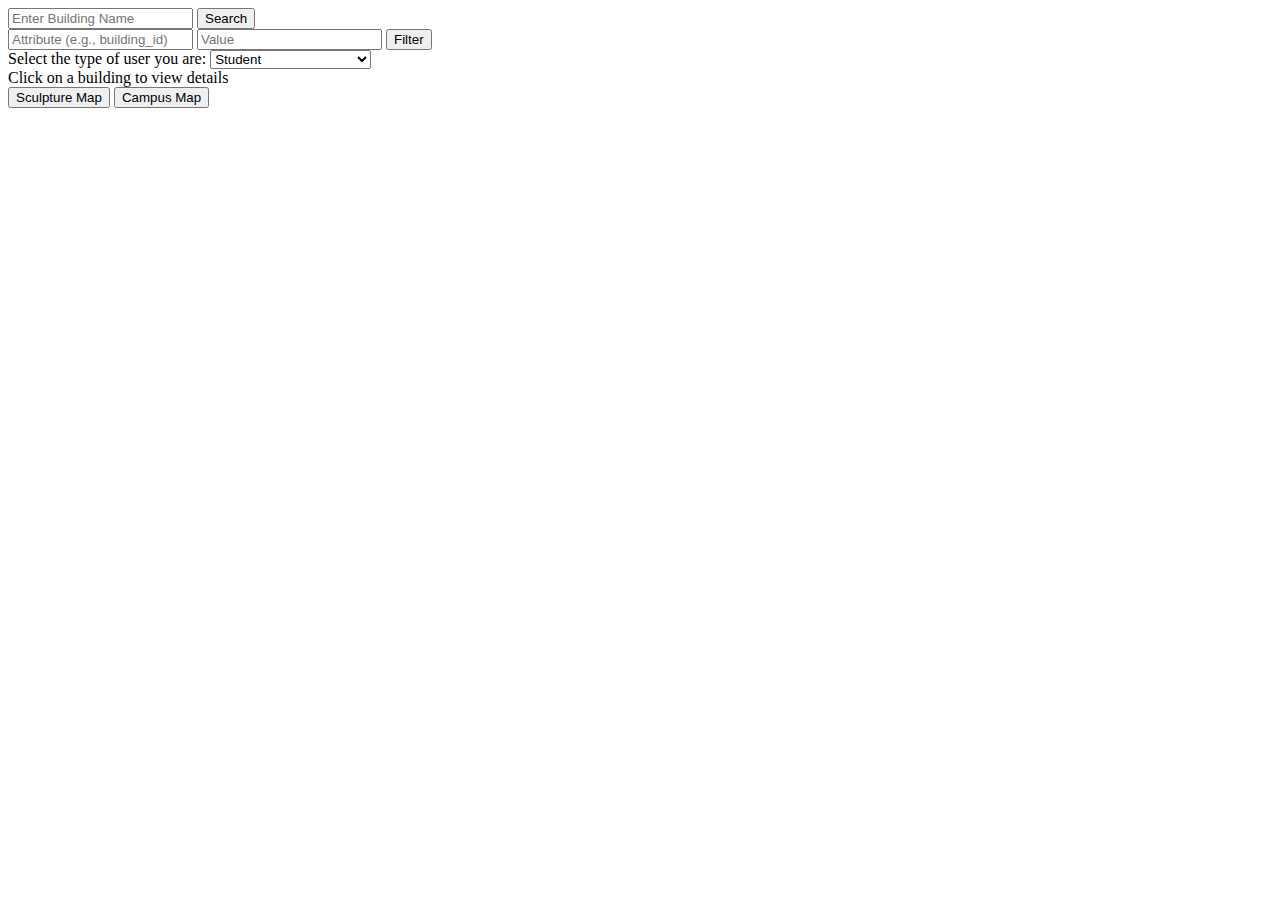
==== index.html @ 3332a9d9 "fixed null values still showing by using trim" ====
<!DOCTYPE html>
<html lang="en">
<head>
  <meta charset="utf-8">
  <meta name="viewport" content="width=device-width, initial-scale=1.0">
  <script src="https://cesium.com/downloads/cesiumjs/releases/1.122/Build/Cesium/Cesium.js"></script>
  <link href="https://cesium.com/downloads/cesiumjs/releases/1.122/Build/Cesium/Widgets/widgets.css" rel="stylesheet">
  <link rel="stylesheet" type="text/css" href="style.css">
  <script type="module" src="main.js" defer></script>
  <title>GeoAuraTrekSolutions App</title>
</head>
<body>
  <div id="cesiumContainer"></div>
  <div id="controlPanel">
    <div id="search-container">
      <input type="text" id="searchInput" placeholder="Enter Building Name">
      <button id="searchButton">Search</button>
    </div>
    <div class="filtering">
      <input type="text" id="filterAttribute" placeholder="Attribute (e.g., building_id)">
      <input type="text" id="filterValue" placeholder="Value">
      <button id="filterButton">Filter</button>
    </div>
    <div class="control-panel">
      <label for="userType">Select the type of user you are:</label>
      <select id="userType">
        <option value="student">Student</option>
        <option value="prospectiveStudent">Prospective Student</option>
        <option value="resourceManagement">Resource Management</option>
        <option value="visitor">Visitor</option>
        <option value="other">Other</option>
      </select>
    </div>
  </div>
  
  <div id="infoBox">Click on a building to view details</div>

  <div id="imageButtons">
    <button id="sculpturesButton">Sculpture Map</button>
    <button id="campusButton">Campus Map</button>
    <div id="sculpturesImage" style="display: none;">
      <img src="sculptures.PNG" alt="Sculptures">
    </div>
    <div id="campusImage" style="display: none;">
      <img src="campus.jpg" alt="Campus">
    </div>
  </div>

  
  
  

</body>
</html>
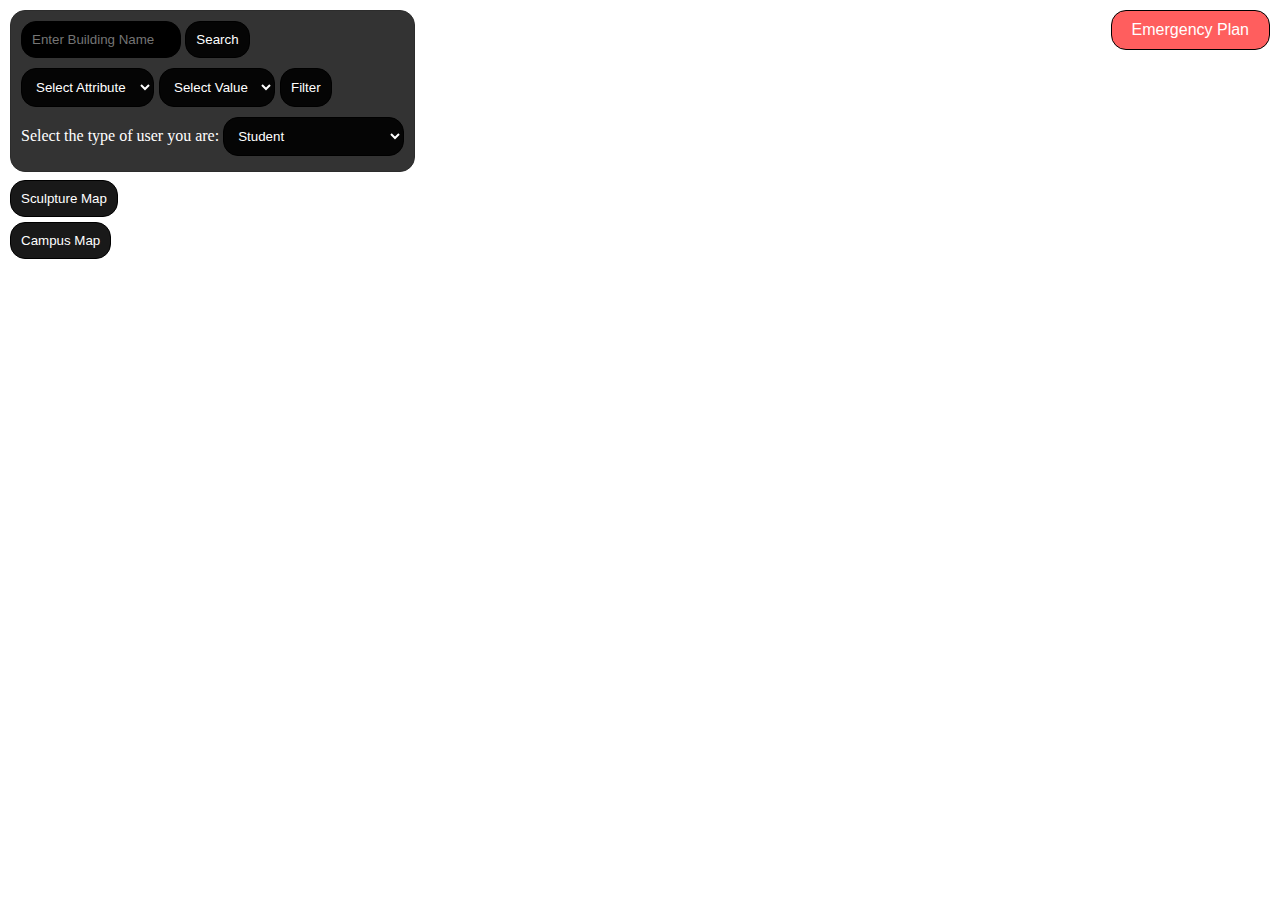
==== commit 78b8d7c3: "Steps in the right direction" ====
--- a/index.html
+++ b/index.html
@@ -11,16 +11,32 @@
 </head>
 <body>
   <div id="cesiumContainer"></div>
+  
   <div id="controlPanel">
     <div id="search-container">
       <input type="text" id="searchInput" placeholder="Enter Building Name">
       <button id="searchButton">Search</button>
     </div>
-    <div class="filtering">
-      <input type="text" id="filterAttribute" placeholder="Attribute (e.g., building_id)">
-      <input type="text" id="filterValue" placeholder="Value">
+      <div class="filter-row">
+        <select id="filterAttribute">
+          <option value="">Select Attribute</option>
+          <option value="building_id">Building ID</option>
+          <option value="Type">Type</option>
+          <option value="entrances">Entrances</option>
+          <option value="Lavatory">Lavatory</option>
+          <option value="Elevator">Elevator</option>
+          <option value="levels">Levels</option>
+          <option value="Offices">Offices</option>
+        </select>
+        <select id="filterValue">
+          <option value="">Select Value</option>
+          <!-- Options will be populated dynamically based on selected attribute -->
+        </select>
       <button id="filterButton">Filter</button>
     </div>
+    
+    
+
     <div class="control-panel">
       <label for="userType">Select the type of user you are:</label>
       <select id="userType">
@@ -46,10 +62,13 @@
     </div>
   </div>
 
-  
+  <div id="button-container">
+    <button id="emergency-plan-btn">Emergency Plan</button>
+</div>
   
   
 
 </body>
 </html>
 
+
--- a/style.css
+++ b/style.css
@@ -0,0 +1,174 @@
+#cesiumContainer {
+  width: 100%;
+  height: 100vh;
+  position: relative; /* Needed for positioning child elements absolutely */
+}
+
+.cesium-viewer .cesium-widget-credits {
+  display: none; /* this is code to remove credits message */
+}
+
+body {
+  margin: 0;
+  padding: 0;
+  overflow: hidden; /* Prevents scrolling */
+}
+
+#searchInput {
+  background-color: rgb(0, 0, 0);
+  color: #fff;
+  border: 1px solid rgb(0, 0, 0);
+  padding: 10px;
+  border-radius: 15px; /* Rounded corners */
+  width: 60%; /* Full width */
+  max-width: 300px; /* Optional: Set a max width */
+  box-sizing: border-box; /* Ensure padding is included in the width */
+  margin-bottom: 10px; /* Space below the input */
+}
+
+
+#controlPanel {
+  position: absolute;
+  top: 10px;
+  left: 10px;
+  display: flex;
+  flex-direction: column;
+  align-items: flex-start;
+  background-color: rgba(0, 0, 0, 0.8); /* Semi-transparent background */
+  border: 1px solid rgb(44, 44, 44);
+  color: rgb(255, 255, 255);
+  padding: 10px;
+  border-radius: 15px;
+  z-index: 1; /* Ensure it stays on top of Cesium map */
+}
+
+button, select, input {
+  margin-bottom: 10px; /* Adjust spacing between elements */
+}
+
+b, strong {
+  color: rgb(0, 255, 64);
+}
+#infoBox {
+  display: none;
+ 
+  position: absolute;
+  background-color: rgba(0, 0, 0, 0.9);
+  color: #FFFFFF;
+  border: 1px solid rgb(44, 44, 44);
+  width: 300px;
+  max-height: 350px;
+  overflow-y: auto;
+  margin-top: 10px; /* Adjust spacing from top */
+  top: 260px;
+  left: 10px;
+  z-index: 1;
+  padding: 15px;
+  border-radius: 15px;
+}
+
+#imageButtons {
+  position: absolute;
+  top: 180px; /* Adjust top position as needed */
+  left: 10px; /* Adjust left position as needed */
+  display: flex;
+  flex-direction: column;
+  align-items: flex-start;
+  z-index: 1; /* Ensure it stays on top of Cesium map */
+}
+
+button {
+  background-color: rgba(0, 0, 0, 0.9);
+  color: rgb(255, 255, 255);
+  border: 1px solid rgb(0, 0, 0);
+  padding: 10px;
+  margin-bottom: 5px;
+  cursor: pointer;
+  border-radius: 15px;
+}
+
+button:hover {
+  background: rgba(255, 255, 255, 0.9); /* Hover effect */
+  color: rgb(0, 0, 0);
+}
+
+#sculpturesImage img, #campusImage img {
+  
+  margin-bottom: 100px;
+  width: auto; /* Adjust size as needed */
+  height: auto;
+  max-width: 700px;
+  object-fit: cover;
+  border: 2px solid #000000;
+  z-index: 1;
+}
+
+.filtering {
+  position: absolute;
+  top: 11px;
+  left: 10px;
+  padding: 10px;
+  background-color: rgba(0, 0, 0, 0.8); /* Semi-transparent background */
+  border-radius: 5px;
+  z-index: 1; /* Ensure it stays on top of Cesium map */
+  display: flex;
+  flex-direction: column;
+}
+
+.filter-row {
+  display: flex;
+  gap: 5px; /* Space between dropdowns */
+  margin-bottom: 5px; /* Space below the row */
+}
+
+select {
+  background-color: rgba(0, 0, 0, 0.9);
+  color: rgb(255, 255, 255);
+  border: 1px solid rgb(0, 0, 0);
+  padding: 10px;
+  margin-bottom: 5px;
+  cursor: pointer;
+  border-radius: 15px;
+}
+
+select:focus {
+  outline: none;
+  border-color: rgb(0, 0, 0); /* Change border color on focus */
+}
+
+select option {
+  background: rgb(0, 0, 0);
+  color: rgb(255, 255, 255);
+}
+
+
+
+/* Style for the button container */
+#button-container {
+  position: absolute; /* Allows positioning relative to the Cesium container */
+  top: 10px; /* Distance from the top */
+  right: 10px; /* Distance from the right */
+  z-index: 1; /* Ensure it stays above Cesium elements */
+  display: flex;
+  justify-content: center; /* Center the button horizontally */
+  align-items: center; /* Center the button vertically */
+}
+
+/* Style for the Emergency Plan button */
+#emergency-plan-btn {
+  background-color: rgba(255, 76, 76, 0.9); /* Light red with transparency */
+  color: rgb(255, 255, 255); /* White text */
+  border: 1px solid rgb(0, 0, 0); /* Black border */
+  padding: 10px 20px; /* Padding around text */
+  border-radius: 15px; /* Rounded corners */
+  cursor: pointer; /* Pointer cursor on hover */
+  transition: background-color 0.3s; /* Smooth transition for hover effect */
+  font-size: 16px; /* Font size */
+}
+
+/* Button hover effect */
+#emergency-plan-btn:hover {
+  background-color: rgba(255, 0, 0, 0.9); /* Darker red on hover */
+  color: rgb(255, 255, 255); /* Ensure text remains white */
+}
+
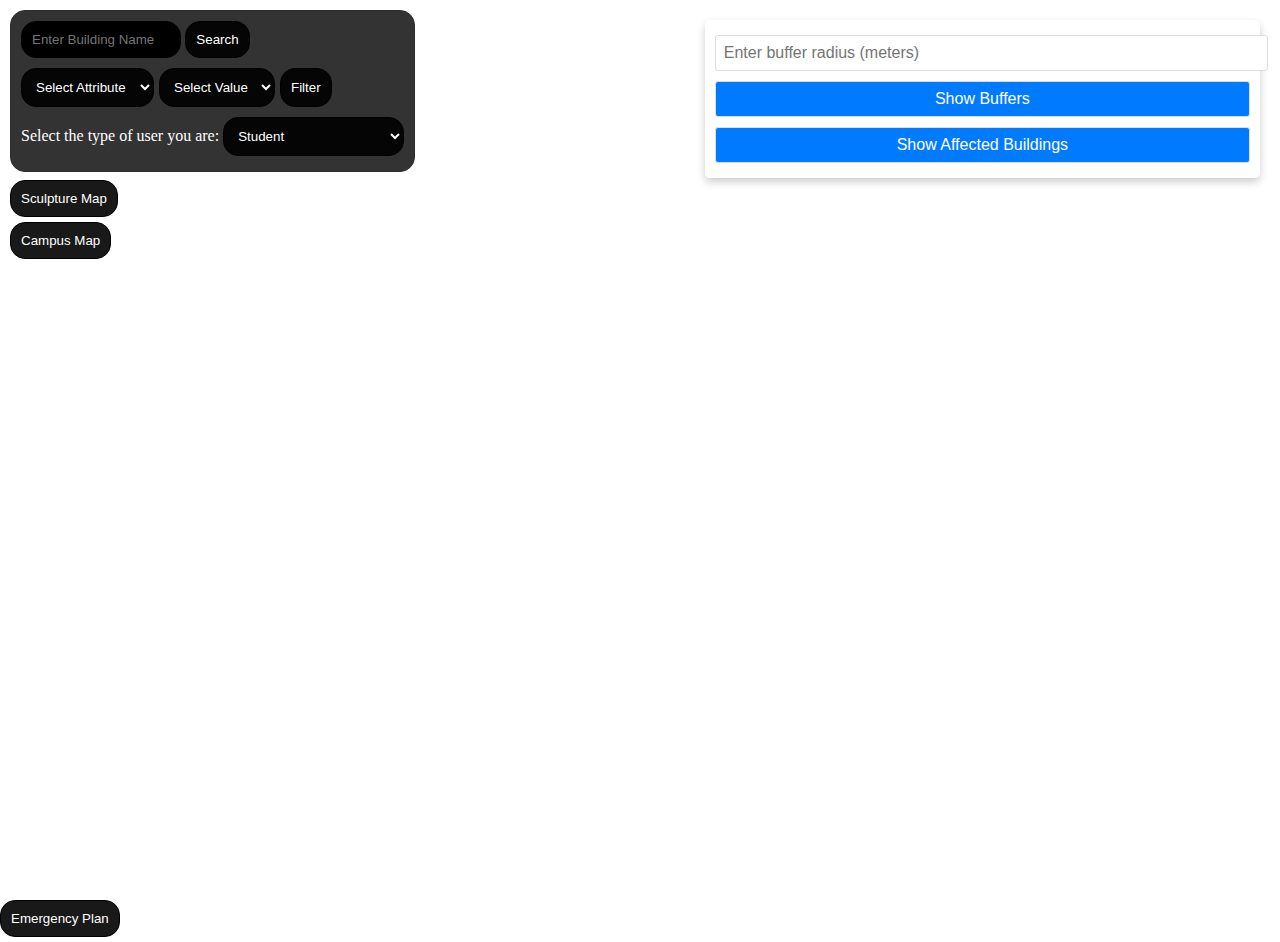
==== commit d89b417c: "updated code" ====
--- a/index.html
+++ b/index.html
@@ -65,7 +65,11 @@
   <div id="button-container">
     <button id="emergency-plan-btn">Emergency Plan</button>
 </div>
-  
+<div id="controls">
+  <input type="number" id="bufferRadiusInput" placeholder="Enter buffer radius (meters)" min="0">
+  <button id="showBuffersButton">Show Buffers</button>
+  <button id="showAffectedBuildingsButton">Show Affected Buildings</button>
+</div>  
   
 
 </body>
--- a/style.css
+++ b/style.css
@@ -143,32 +143,32 @@
 
 
 
-/* Style for the button container */
-#button-container {
-  position: absolute; /* Allows positioning relative to the Cesium container */
-  top: 10px; /* Distance from the top */
-  right: 10px; /* Distance from the right */
-  z-index: 1; /* Ensure it stays above Cesium elements */
-  display: flex;
-  justify-content: center; /* Center the button horizontally */
-  align-items: center; /* Center the button vertically */
+#controls {
+  position: absolute;
+  top: 20px;
+  right: 20px;
+  background-color: rgba(255, 255, 255, 0.8);
+  padding: 10px;
+  border-radius: 5px;
+  box-shadow: 0 4px 8px rgba(0, 0, 0, 0.2);
 }
 
-/* Style for the Emergency Plan button */
-#emergency-plan-btn {
-  background-color: rgba(255, 76, 76, 0.9); /* Light red with transparency */
-  color: rgb(255, 255, 255); /* White text */
-  border: 1px solid rgb(0, 0, 0); /* Black border */
-  padding: 10px 20px; /* Padding around text */
-  border-radius: 15px; /* Rounded corners */
-  cursor: pointer; /* Pointer cursor on hover */
-  transition: background-color 0.3s; /* Smooth transition for hover effect */
-  font-size: 16px; /* Font size */
+#controls input,
+#controls button {
+  margin: 5px 0;
+  padding: 8px;
+  width: 100%;
+  border: 1px solid #ddd;
+  border-radius: 3px;
+  font-size: 16px;
 }
 
-/* Button hover effect */
-#emergency-plan-btn:hover {
-  background-color: rgba(255, 0, 0, 0.9); /* Darker red on hover */
-  color: rgb(255, 255, 255); /* Ensure text remains white */
+#controls button {
+  cursor: pointer;
+  background-color: #007bff;
+  color: #fff;
 }
 
+#controls button:hover {
+  background-color: #0056b3;
+}
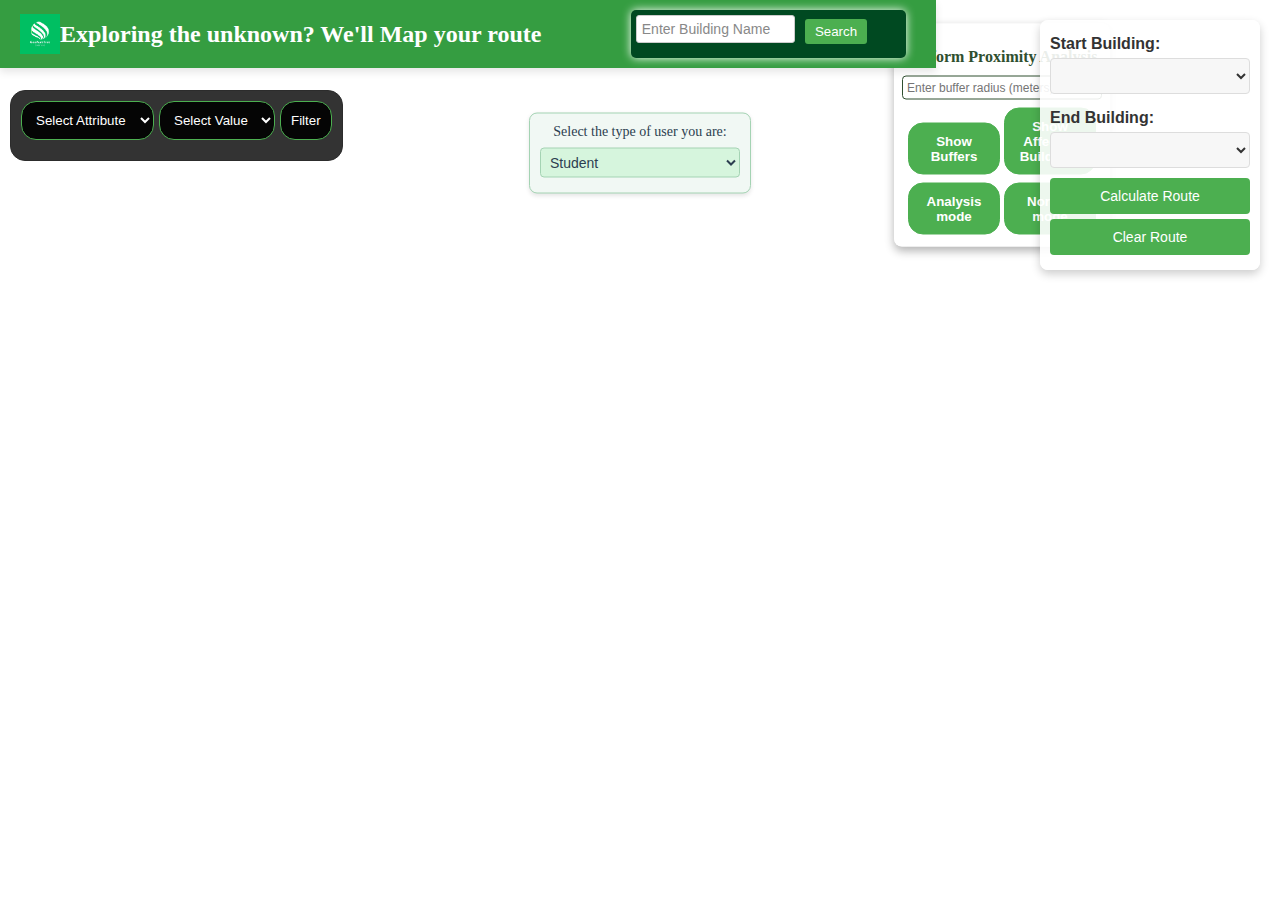
==== commit 09a2e222: "added image to put when web app loads and updated index,js and css" ====
--- a/index.html
+++ b/index.html
@@ -7,16 +7,32 @@
   <link href="https://cesium.com/downloads/cesiumjs/releases/1.122/Build/Cesium/Widgets/widgets.css" rel="stylesheet">
   <link rel="stylesheet" type="text/css" href="style.css">
   <script type="module" src="main.js" defer></script>
-  <title>GeoAuraTrekSolutions App</title>
+  <title>GAT 3D Web App</title>
+  <link rel="icon" type="image/x-icon" href="GeoAuraTreklogo.jpeg">
 </head>
 <body>
   <div id="cesiumContainer"></div>
-  
+  <header>
+    <div class="header-content">
+      <img src="GeoAuraTreklogo.jpeg" alt="Company Logo" class="logo">
+      <h3>Exploring the unknown? We'll Map your route</h3>
+      <div id="search-container">
+        <input type="text" id="searchInput" placeholder="Enter Building Name">
+        <button id="searchButton">Search</button>
+      </div>
+    </div>
+  </header>
+  <div class="control-panel">
+    <label for="userType">Select the type of user you are:</label>
+    <select id="userType">
+      <option value="student">Student</option>
+      <option value="prospectiveStudent">Prospective Student</option>
+      <option value="resourceManagement">Resource Management</option>
+      <option value="visitor">Visitor</option>
+      <option value="other">Other</option>
+    </select>
+  </div>
   <div id="controlPanel">
-    <div id="search-container">
-      <input type="text" id="searchInput" placeholder="Enter Building Name">
-      <button id="searchButton">Search</button>
-    </div>
       <div class="filter-row">
         <select id="filterAttribute">
           <option value="">Select Attribute</option>
@@ -34,43 +50,28 @@
         </select>
       <button id="filterButton">Filter</button>
     </div>
-    
-    
-
-    <div class="control-panel">
-      <label for="userType">Select the type of user you are:</label>
-      <select id="userType">
-        <option value="student">Student</option>
-        <option value="prospectiveStudent">Prospective Student</option>
-        <option value="resourceManagement">Resource Management</option>
-        <option value="visitor">Visitor</option>
-        <option value="other">Other</option>
-      </select>
-    </div>
   </div>
   
   <div id="infoBox">Click on a building to view details</div>
-
-  <div id="imageButtons">
-    <button id="sculpturesButton">Sculpture Map</button>
-    <button id="campusButton">Campus Map</button>
-    <div id="sculpturesImage" style="display: none;">
-      <img src="sculptures.PNG" alt="Sculptures">
-    </div>
-    <div id="campusImage" style="display: none;">
-      <img src="campus.jpg" alt="Campus">
-    </div>
-  </div>
-
-  <div id="button-container">
-    <button id="emergency-plan-btn">Emergency Plan</button>
-</div>
+  
 <div id="controls">
+  <h3>Perform Proximity Analysis</h3>
   <input type="number" id="bufferRadiusInput" placeholder="Enter buffer radius (meters)" min="0">
   <button id="showBuffersButton">Show Buffers</button>
   <button id="showAffectedBuildingsButton">Show Affected Buildings</button>
-</div>  
-  
+  <button id="clearBuildingsBtn">Analysis mode</button>
+  <button id="resetBuildingsBtn">Normal mode</button>
+</div>
+<div id="routeControls">
+  <label for="startBuilding">Start Building:</label>
+  <select id="startBuilding"></select>
+
+  <label for="endBuilding">End Building:</label>
+  <select id="endBuilding"></select>
+
+  <button id="calculateRoute">Calculate Route</button>
+  <button id="clearRoute">Clear Route</button>
+</div>
 
 </body>
 </html>
--- a/style.css
+++ b/style.css
@@ -15,9 +15,9 @@
 }
 
 #searchInput {
-  background-color: rgb(0, 0, 0);
+  background-color: rgba(0, 0, 0, 0.9); /* Dark background */
   color: #fff;
-  border: 1px solid rgb(0, 0, 0);
+  border: 1px solid #2f4f2f; /* Dark green border */
   padding: 10px;
   border-radius: 15px; /* Rounded corners */
   width: 60%; /* Full width */
@@ -25,11 +25,61 @@
   box-sizing: border-box; /* Ensure padding is included in the width */
   margin-bottom: 10px; /* Space below the input */
 }
-
+.control-panel {
+  display: flex;
+  flex-direction: column;
+  align-items: center;
+  justify-content: center;
+  position: absolute;
+  top: 17%;
+  left: 50%;
+  transform: translate(-50%, -50%);
+  background-color: #f1f8f4; /* Light greenish-white background */
+  padding: 10px; /* Reduced padding */
+  border: 1px solid #a4d3b3; /* Light green border */
+  border-radius: 8px;
+  box-shadow: 0 2px 4px rgba(0, 0, 0, 0.1); /* Reduced shadow */
+  width: 200px; /* Increased width */
+  height: auto; /* Let content determine height */
+  text-align: center;
+  color: #2c3e50; /* Dark text color for readability */
+  font-size: 14px; /* Increased font size */
+}
+
+/* Label styling */
+.control-panel label {
+  font-size: 14px; /* Increased font size for label */
+  color: #2c3e50;
+  margin-bottom: 8px;
+}
+
+/* Dropdown (select) styling */
+.control-panel select {
+  padding: 5px; /* Keep padding the same */
+  font-size: 14px; /* Increased font size */
+  color: #2c3e50;
+  background-color: #d6f5dd; /* Light green */
+  border: 1px solid #a4d3b3;
+  border-radius: 4px;
+  width: 100%; /* Keep width at 100% for dropdown */
+  cursor: pointer;
+}
+
+
+
+.control-panel select:focus {
+  outline: none;
+  border-color: #4CAF50; /* Darker green border on focus */
+}
+
+.control-panel option {
+  color: #2c3e50;
+  background-color: #f1f8f4; /* Light greenish background for options */
+}
 
 #controlPanel {
   position: absolute;
-  top: 10px;
+  top: 90px;
   left: 10px;
   display: flex;
   flex-direction: column;
@@ -47,11 +97,11 @@
 }
 
 b, strong {
-  color: rgb(0, 255, 64);
-}
+  color: rgb(0, 255, 64); /* Bright green */
+}
+
 #infoBox {
   display: none;
- 
   position: absolute;
   background-color: rgba(0, 0, 0, 0.9);
   color: #FFFFFF;
@@ -61,26 +111,17 @@
   overflow-y: auto;
   margin-top: 10px; /* Adjust spacing from top */
   top: 260px;
-  left: 10px;
+  right: 10px;
   z-index: 1;
   padding: 15px;
   border-radius: 15px;
 }
 
-#imageButtons {
-  position: absolute;
-  top: 180px; /* Adjust top position as needed */
-  left: 10px; /* Adjust left position as needed */
-  display: flex;
-  flex-direction: column;
-  align-items: flex-start;
-  z-index: 1; /* Ensure it stays on top of Cesium map */
-}
 
 button {
-  background-color: rgba(0, 0, 0, 0.9);
+  background-color: rgba(0, 0, 0, 0.9); /* Dark background */
   color: rgb(255, 255, 255);
-  border: 1px solid rgb(0, 0, 0);
+  border: 1px solid #4caf50; /* Green border */
   padding: 10px;
   margin-bottom: 5px;
   cursor: pointer;
@@ -92,16 +133,7 @@
   color: rgb(0, 0, 0);
 }
 
-#sculpturesImage img, #campusImage img {
-  
-  margin-bottom: 100px;
-  width: auto; /* Adjust size as needed */
-  height: auto;
-  max-width: 700px;
-  object-fit: cover;
-  border: 2px solid #000000;
-  z-index: 1;
-}
+
 
 .filtering {
   position: absolute;
@@ -124,7 +156,7 @@
 select {
   background-color: rgba(0, 0, 0, 0.9);
   color: rgb(255, 255, 255);
-  border: 1px solid rgb(0, 0, 0);
+  border: 1px solid #4caf50; /* Green border */
   padding: 10px;
   margin-bottom: 5px;
   cursor: pointer;
@@ -133,7 +165,7 @@
 
 select:focus {
   outline: none;
-  border-color: rgb(0, 0, 0); /* Change border color on focus */
+  border-color: #388e3c; /* Dark green on focus */
 }
 
 select option {
@@ -143,32 +175,201 @@
 
 
 
+
 #controls {
+  position: absolute;
+  top: 15%; /* Adjusted to position towards the middle */
+  right: 170px; /* Positioning from the right */
+  transform: translateY(-50%); /* Center vertically */
+  background-color: rgba(255, 255, 255, 0.9);
+  padding: 8px; /* Slightly reduced padding */
+  border-radius: 8px;
+  box-shadow: 0 4px 10px rgba(0, 0, 0, 0.3);
+  width: 200px; /* Decreased width */
+  text-align: center;
+}
+
+#controls h3 {
+  color: #2f4f2f; /* Dark green */
+  font-size: 16px; /* Reduced font size */
+  margin-bottom: 6px; /* Reduced margin */
+}
+
+#controls input {
+  margin: 4px 0; /* Reduced margin */
+  padding: 4px; /* Further reduced padding */
+  width: 95%; /* Slightly reduced width */
+  border: 1px solid #ddd;
+  border-radius: 4px;
+  font-size: 12px; /* Reduced font size */
+  border-color: #2f4f2f;
+}
+
+#controls button {
+  cursor: pointer;
+  background-color: #4caf50; /* Green */
+  color: #fff;
+  font-weight: bold;
+  margin: 4px 0; /* Reduced margin between buttons */
+  width: calc(50% - 8px); /* Adjusted width for 2x2 layout */
+}
+
+#controls .button-container {
+  display: flex;
+  flex-wrap: wrap; /* Allow wrapping to the next line */
+  justify-content: space-between; /* Space out buttons evenly */
+}
+
+#controls button:hover {
+  background-color: #388e3c; /* Dark green */
+}
+
+#controls button:active {
+  background-color: #2e7d32;
+  box-shadow: inset 0 2px 4px rgba(0, 0, 0, 0.2);
+}
+
+/* Positioning the control at the top right of the Cesium viewer */
+#routeControls {
   position: absolute;
   top: 20px;
   right: 20px;
-  background-color: rgba(255, 255, 255, 0.8);
-  padding: 10px;
+  background-color: rgba(255, 255, 255, 0.9);
+  border-radius: 8px;
+  padding: 10px;
+  box-shadow: 0px 4px 10px rgba(0, 0, 0, 0.2);
+  font-family: Arial, sans-serif;
+  width: 200px;
+  z-index: 1;
+}
+
+/* Label styling */
+#routeControls label {
+  font-weight: bold;
+  margin-top: 5px;
+  color: #333;
+  display: block;
+}
+
+/* Dropdown styling */
+#routeControls select {
+  width: 100%;
+  padding: 8px;
+  margin: 5px 0 10px;
+  border-radius: 4px;
+  border: 1px solid #ddd;
+  background-color: #f7f7f7;
+  font-size: 14px;
+  color: #333;
+}
+
+/* Button styling */
+#calculateRoute {
+  background-color: #4CAF50;
+  color: #fff;
+  padding: 10px;
+  font-size: 14px;
+  border: none;
+  border-radius: 4px;
+  cursor: pointer;
+  width: 100%;
+  text-align: center;
+}
+
+#calculateRoute:hover {
+  background-color: #4CAF50;
+}
+
+#clearRoute{
+  background-color: #4CAF50;
+  color: #fff;
+  padding: 10px;
+  font-size: 14px;
+  border: none;
+  border-radius: 4px;
+  cursor: pointer;
+  width: 100%;
+  text-align: center;
+}
+#clearRoute:hover {
+  background-color: #4CAF50;
+}
+
+
+
+
+
+/* Header Bar */
+header {
+  position: absolute;
+  top: 0;
+  left: 0;
+  width: 70%;
+  background-color: #359d41; /* Dark background */
+  color: white;
+  padding: 10px 20px;
+  box-shadow: 0 4px 8px rgba(0, 0, 0, 0.1); /* Slight shadow for depth */
+  z-index: 2; /* Ensure header is above the map */
+  display: flex;
+  justify-content: space-between;
+  align-items: center;
+}
+
+.header-content {
+  display: flex;
+  justify-content: space-between;
+  align-items: center;
+  width: 100%;
+}
+
+/* Logo styling */
+.logo {
+  width: 40px; /* Small size for the logo */
+  height: auto;
+  margin-left: auto;
+}
+
+/* Title styling */
+header h3 {
+  margin: 0;
+  font-size: 24px;
+  flex: 1;
+}
+
+/* Search Container in Header */
+#search-container {
+  background-color: rgb(0, 73, 33);
+  padding: 5px;
   border-radius: 5px;
-  box-shadow: 0 4px 8px rgba(0, 0, 0, 0.2);
-}
-
-#controls input,
-#controls button {
-  margin: 5px 0;
-  padding: 8px;
-  width: 100%;
-  border: 1px solid #ddd;
+  box-shadow: 0 0 10px rgb(255, 255, 255);
+  display: flex;
+  align-items: center;
+  margin-right: 10px;
+}
+
+#searchInput {
+  padding: 5px;
+  border: 1px solid #ccc; /* Light gray border for visibility */
   border-radius: 3px;
-  font-size: 16px;
-}
-
-#controls button {
-  cursor: pointer;
-  background-color: #007bff;
-  color: #fff;
-}
-
-#controls button:hover {
-  background-color: #0056b3;
-}
+  margin-right: 10px;
+  font-size: 14px;
+  background-color: white; /* White background */
+  color: #333; /* Dark text color */
+}
+
+#searchInput::placeholder {
+  color: #888; /* Slightly lighter color for placeholder text */
+}
+
+#searchButton {
+  padding: 5px 10px;
+  border: none;
+  background-color: #4CAF50;
+  color: white;
+  border-radius: 3px;
+  cursor: pointer;
+}
+
+#searchButton:hover {
+  background-color: #45a049;
+}
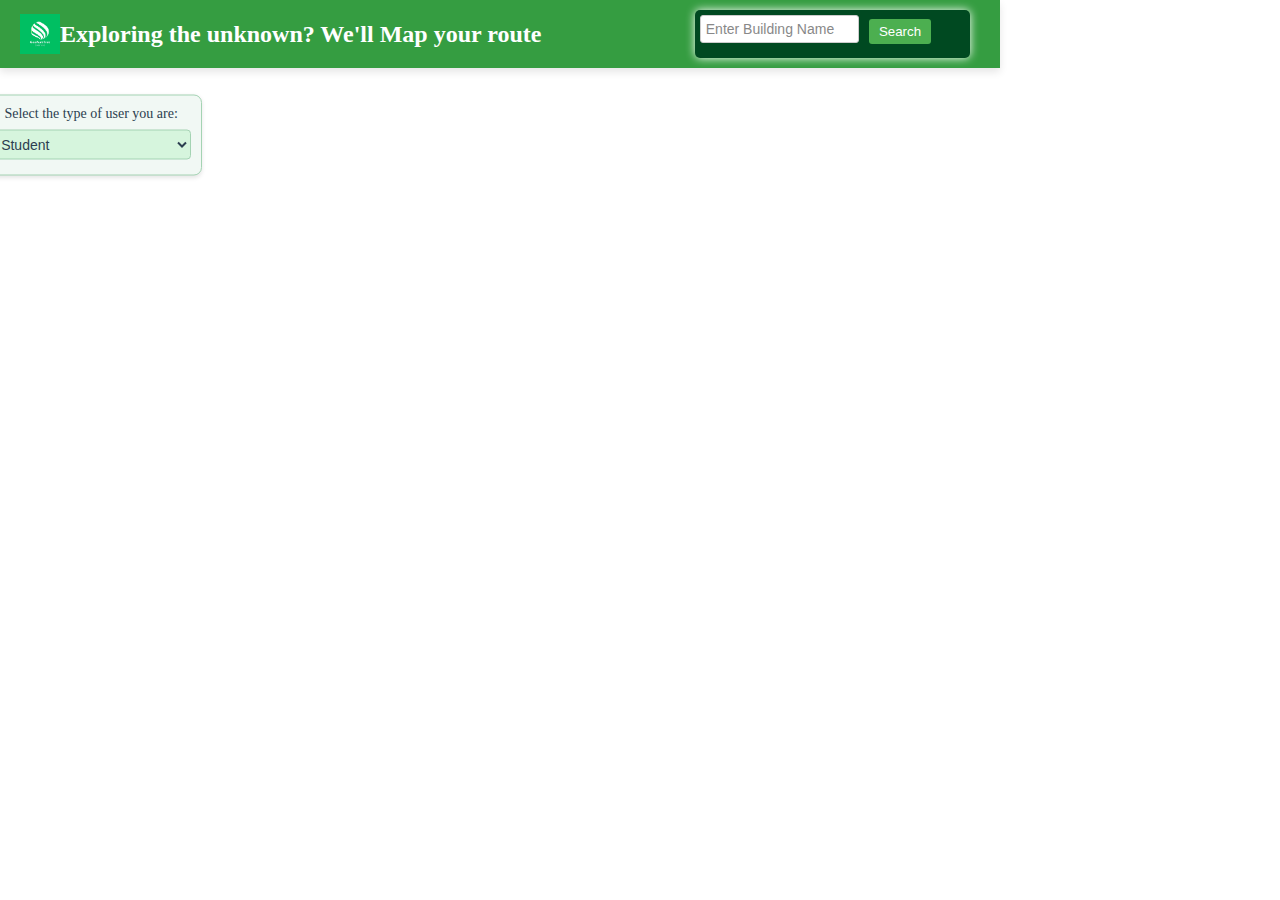
==== commit 197a85e3: "Merge pull request #4 from u21456578/proximity-analysis" ====
--- a/index.html
+++ b/index.html
@@ -9,6 +9,12 @@
   <script type="module" src="main.js" defer></script>
   <title>GAT 3D Web App</title>
   <link rel="icon" type="image/x-icon" href="GeoAuraTreklogo.jpeg">
+  <style>
+    /* Hide all buttons initially */
+    #controls, #routeControls, #controlPanel, #infoBox {
+      display: none;
+    }
+  </style>
 </head>
 <body>
   <div id="cesiumContainer"></div>
--- a/style.css
+++ b/style.css
@@ -31,8 +31,8 @@
   align-items: center;
   justify-content: center;
   position: absolute;
-  top: 17%;
-  left: 50%;
+  top: 15%;
+  left:7.12%;
   transform: translate(-50%, -50%);
   background-color: #f1f8f4; /* Light greenish-white background */
   padding: 10px; /* Reduced padding */
@@ -79,18 +79,28 @@
 
 #controlPanel {
   position: absolute;
-  top: 90px;
-  left: 10px;
+  top: 10%;
+  right: 50%;
   display: flex;
   flex-direction: column;
   align-items: flex-start;
-  background-color: rgba(0, 0, 0, 0.8); /* Semi-transparent background */
+  background-color: rgba(171, 231, 166, 0.8); /* Semi-transparent background */
   border: 1px solid rgb(44, 44, 44);
   color: rgb(255, 255, 255);
   padding: 10px;
   border-radius: 15px;
   z-index: 1; /* Ensure it stays on top of Cesium map */
 }
+#controlPanel select {
+  width: 200px;              
+  padding: 8px;               
+  border: 2px solid #333;    
+  border-radius: 5px;         
+  background-color: #f9f9f9;  
+  font-size: 13px;            
+  color: #333;               
+  cursor: pointer;            
+}
 
 button, select, input {
   margin-bottom: 10px; /* Adjust spacing between elements */
@@ -101,25 +111,26 @@
 }
 
 #infoBox {
-  display: none;
-  position: absolute;
-  background-color: rgba(0, 0, 0, 0.9);
-  color: #FFFFFF;
-  border: 1px solid rgb(44, 44, 44);
-  width: 300px;
-  max-height: 350px;
-  overflow-y: auto;
-  margin-top: 10px; /* Adjust spacing from top */
-  top: 260px;
-  right: 10px;
-  z-index: 1;
-  padding: 15px;
-  border-radius: 15px;
+display: none;
+position: absolute;
+background-color: rgba(0, 0, 0, 0.9);
+color: #FFFFFF;
+border: 1px solid rgb(44, 44, 44);
+width: 30%; /* Converted width to percentage */
+max-height: 100%; /* Converted max-height to percentage */
+overflow-y: auto;
+margin-top: 2%; /* Adjusted spacing from top in percentage */
+top: 27%; /* Approximate conversion of top position */
+right: 50%; /* Approximate conversion of right position */
+z-index: 1;
+padding: 1.5%; /* Converted padding to percentage */
+border-radius: 10%; /* Converted border-radius to percentage */
+
 }
 
 
 button {
-  background-color: rgba(0, 0, 0, 0.9); /* Dark background */
+  background-color: rgba(5, 199, 53, 0.9); /* Dark background */
   color: rgb(255, 255, 255);
   border: 1px solid #4caf50; /* Green border */
   padding: 10px;
@@ -129,7 +140,7 @@
 }
 
 button:hover {
-  background: rgba(255, 255, 255, 0.9); /* Hover effect */
+  background: #388e3c; /* Hover effect */
   color: rgb(0, 0, 0);
 }
 
@@ -178,8 +189,8 @@
 
 #controls {
   position: absolute;
-  top: 15%; /* Adjusted to position towards the middle */
-  right: 170px; /* Positioning from the right */
+  top: 26.6%;
+  right:22.3%;
   transform: translateY(-50%); /* Center vertically */
   background-color: rgba(255, 255, 255, 0.9);
   padding: 8px; /* Slightly reduced padding */
@@ -232,8 +243,8 @@
 /* Positioning the control at the top right of the Cesium viewer */
 #routeControls {
   position: absolute;
-  top: 20px;
-  right: 20px;
+  top: 25%;
+  left:0%;
   background-color: rgba(255, 255, 255, 0.9);
   border-radius: 8px;
   padding: 10px;
@@ -277,7 +288,7 @@
 }
 
 #calculateRoute:hover {
-  background-color: #4CAF50;
+  background-color: #388e3c;
 }
 
 #clearRoute{
@@ -292,7 +303,7 @@
   text-align: center;
 }
 #clearRoute:hover {
-  background-color: #4CAF50;
+  background-color: #388e3c;
 }
 
 
@@ -304,7 +315,7 @@
   position: absolute;
   top: 0;
   left: 0;
-  width: 70%;
+  width: 75%;
   background-color: #359d41; /* Dark background */
   color: white;
   padding: 10px 20px;
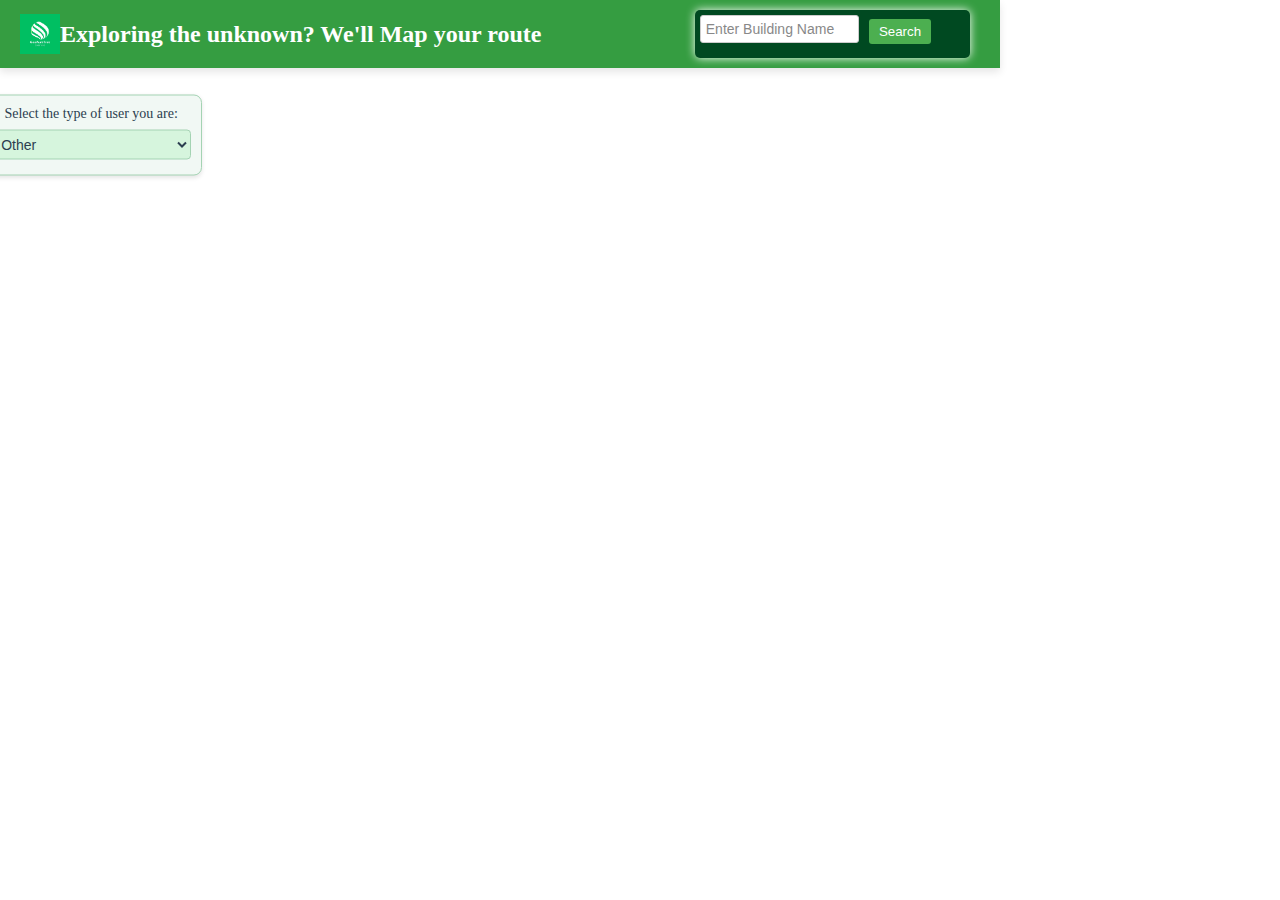
==== commit 3a359901: "final updates" ====
--- a/index.html
+++ b/index.html
@@ -11,7 +11,7 @@
   <link rel="icon" type="image/x-icon" href="GeoAuraTreklogo.jpeg">
   <style>
     /* Hide all buttons initially */
-    #controls, #routeControls, #controlPanel, #infoBox {
+    #controls, #routeControls, #controlPanel, #infoBox,#academtour ,#Sighttour {
       display: none;
     }
   </style>
@@ -31,11 +31,11 @@
   <div class="control-panel">
     <label for="userType">Select the type of user you are:</label>
     <select id="userType">
-      <option value="student">Student</option>
+      <option value="other">Other</option>
       <option value="prospectiveStudent">Prospective Student</option>
       <option value="resourceManagement">Resource Management</option>
       <option value="visitor">Visitor</option>
-      <option value="other">Other</option>
+      <option value="student">Student</option>
     </select>
   </div>
   <div id="controlPanel">
@@ -69,16 +69,18 @@
   <button id="resetBuildingsBtn">Normal mode</button>
 </div>
 <div id="routeControls">
-  <label for="startBuilding">Start Building:</label>
+  <label for="startBuilding">Current Location(yellow):</label>
   <select id="startBuilding"></select>
 
-  <label for="endBuilding">End Building:</label>
+  <label for="endBuilding">Destination(green):</label>
   <select id="endBuilding"></select>
 
-  <button id="calculateRoute">Calculate Route</button>
-  <button id="clearRoute">Clear Route</button>
-</div>
+  <button id="calculateHighlight">Orient</button>
+  <button id="clearHighlight">Clear</button>
 
+ </div>
+ <button id="academtour">academic tour</button>
+ <button id="Sighttour">Sightseeing tour</button>
 </body>
 </html>
 
--- a/style.css
+++ b/style.css
@@ -275,7 +275,7 @@
 }
 
 /* Button styling */
-#calculateRoute {
+#calculateHighlight {
   background-color: #4CAF50;
   color: #fff;
   padding: 10px;
@@ -287,11 +287,11 @@
   text-align: center;
 }
 
-#calculateRoute:hover {
+#calculateHighlight:hover {
   background-color: #388e3c;
 }
 
-#clearRoute{
+#clearHighlight{
   background-color: #4CAF50;
   color: #fff;
   padding: 10px;
@@ -302,7 +302,7 @@
   width: 100%;
   text-align: center;
 }
-#clearRoute:hover {
+#clearHighlight:hover {
   background-color: #388e3c;
 }
 
@@ -384,3 +384,51 @@
 #searchButton:hover {
   background-color: #45a049;
 }
+
+#academtour {
+  position: absolute;
+  top: 62%;         /* Position the button 50% from the top of the screen */
+  left: 0.1%;        /* Position the button 50% from the left of the screen */
+  background-color: #4CAF50; /* Green */
+  border: none;
+  color: white;
+  padding: 15px 32px;
+  text-align: center;
+  text-decoration: none;
+  display: inline-block;
+  font-size: 16px;
+  margin: 4px 2px;
+  cursor: pointer;
+  border-radius: 8px;
+  z-index: 1;
+}
+
+#academtour:hover {
+  background-color: #45a049; /* Darker green */
+
+}
+
+
+#Sighttour{
+  position: absolute;
+  top: 70%;         /* Position the button 50% from the top of the screen */
+  left: 0.1%;        /* Position the button 50% from the left of the screen */
+  background-color: #4CAF50; /* Green */
+  border: none;
+  color: white;
+  padding: 15px 32px;
+  text-align: center;
+  text-decoration: none;
+  display: inline-block;
+  font-size: 16px;
+  margin: 4px 2px;
+  cursor: pointer;
+  border-radius: 8px;
+  z-index: 1;
+}
+
+#Sighttour:hover {
+  background-color: #45a049; /* Darker green */
+
+}
+
